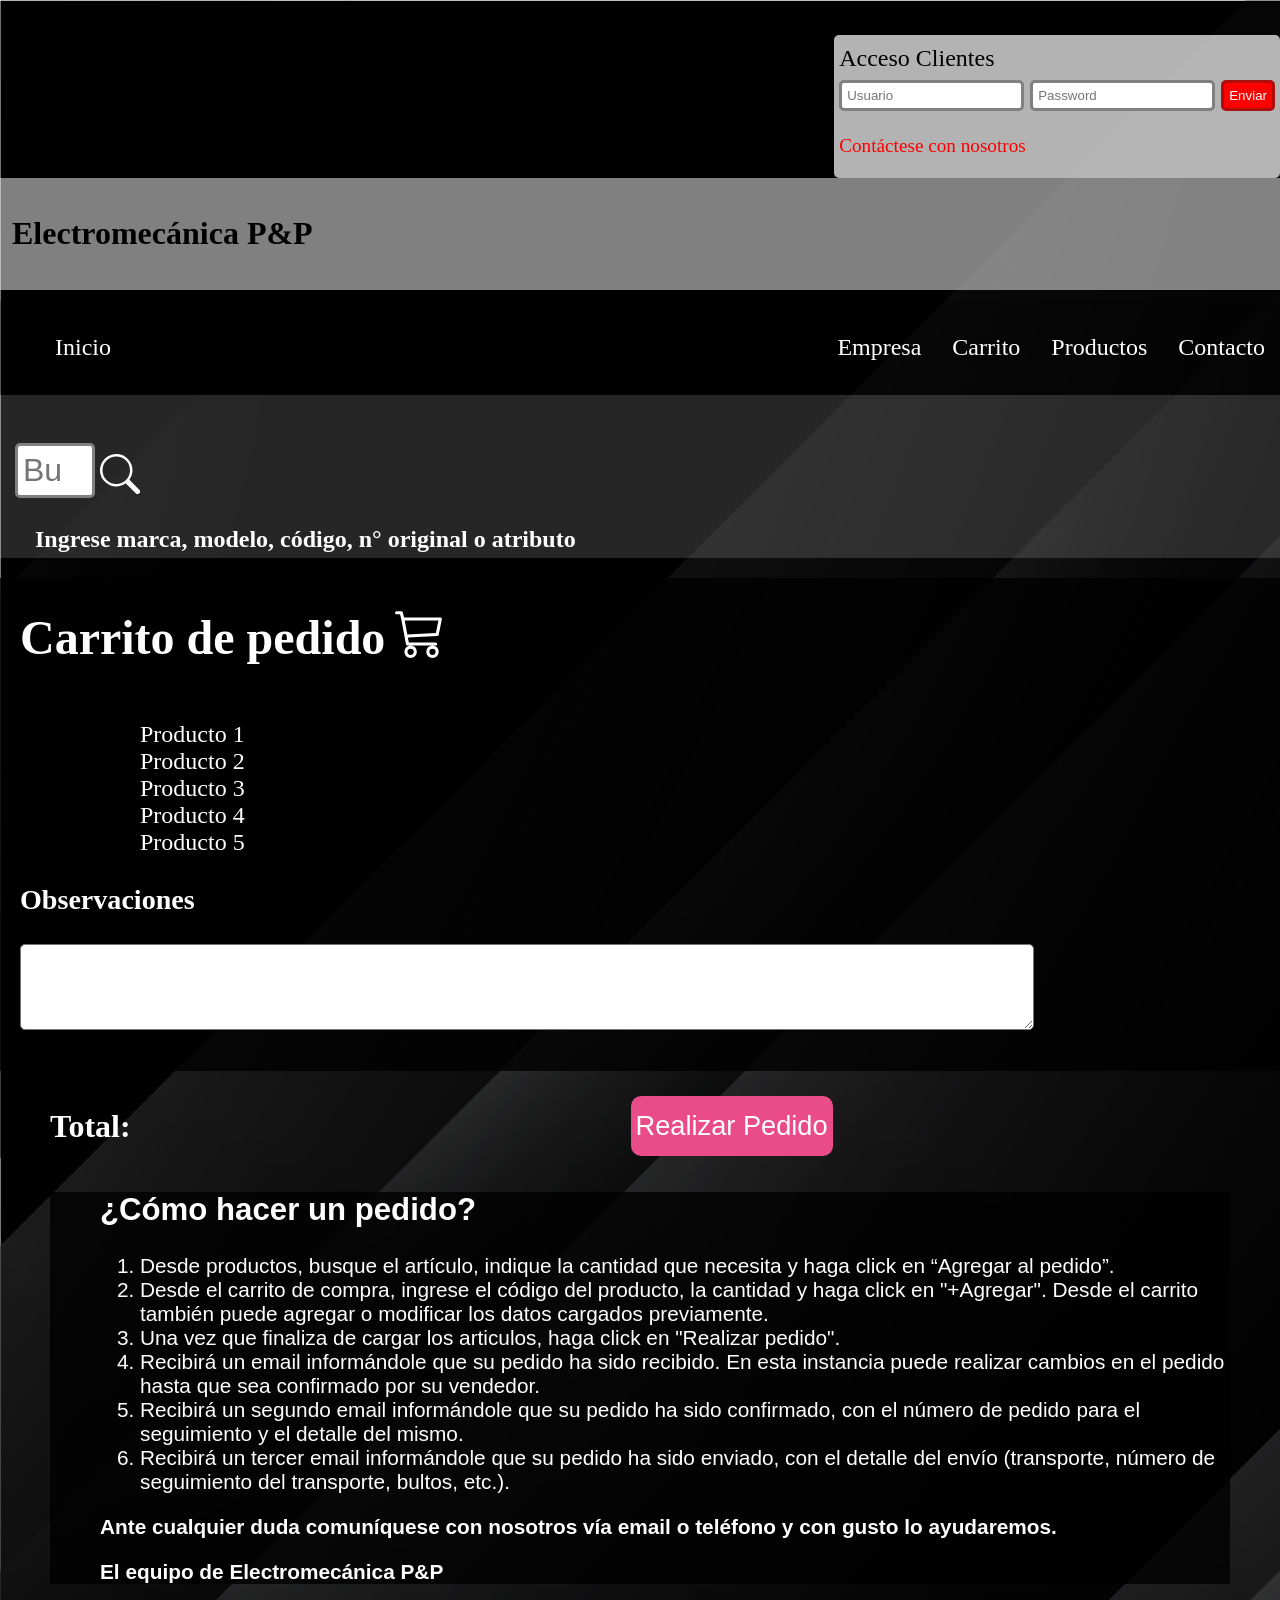
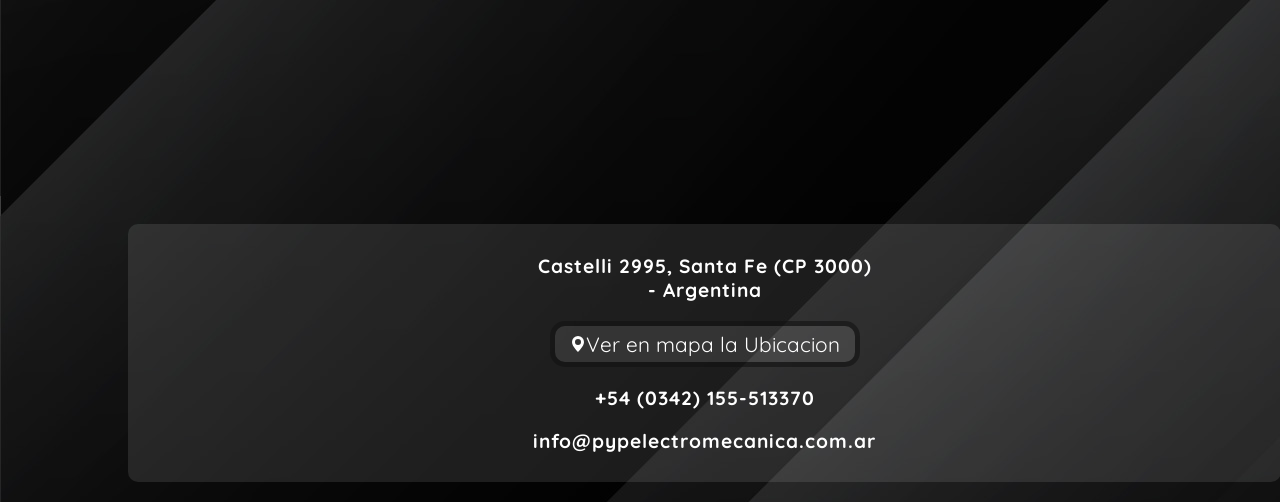
==== page/carrito.html @ 9dcc3b64 "Se realizo responsive la página Contacto" ====
<!DOCTYPE html>
<html lang="en">
<head>
    <meta charset="UTF-8">
    <meta name="viewport" content="width=device-width, initial-scale=1.0">
    <link rel="stylesheet" href="../estilos/estilo.css">
    <link rel="stylesheet" href="../estilos/estiloCarrito.css">
    <title>Carrito</title>
    <link rel="icon" href="../multimedia/pyp.png" type="img">
</head>
<body>
    <header>
        <div class="contenedor">
            <div class="acceso">
                <span>Acceso Clientes</span>
                <div class="input">
                    <input class="user" type="text" placeholder="Usuario">
                    <input class="pass" type="password" placeholder="Password">
                    <button class="enviar">Enviar</button>
                </div>
                <a href=""><span class="contactar">Contáctese con nosotros</span></a>
            </div>
        </div>
    </header>
    <main>
        <div class="compania">
            <h1>Electromecánica P&P</h1>
        </div>
        <div class="navegacion">
            <div class="inicio">
                <ul>
                    <li>
                        <a href="../index.html">Inicio</a> 
                    </li>
                </ul>
            </div>
            <div class="enlaces">
                <ul>
                    <li><a href="../page/empresa.html">Empresa</a></li>
                    <li><a href="../page/carrito.html">Carrito</a></li>
                    <li><a href="../page/producto.html">Productos</a></li>
                    <li><a href="../page/contacto.html">Contacto</a></li>
                </ul>
            </div>
        </div>
        <div class="busqueda">
            <input class="busquedaProducto" type="search" placeholder="Buscar">
                <a href="">
                    <svg xmlns="http://www.w3.org/2000/svg" width="16" height="16" fill="currentColor" class="bi bi-search" viewBox="0 0 16 16">
                        <path d="M11.742 10.344a6.5 6.5 0 1 0-1.397 1.398h-.001q.044.06.098.115l3.85 3.85a1 1 0 0 0 1.415-1.414l-3.85-3.85a1 1 0 0 0-.115-.1zM12 6.5a5.5 5.5 0 1 1-11 0 5.5 5.5 0 0 1 11 0"/>
                      </svg>
                </a>
            <p>Ingrese marca, modelo, código, n° original o atributo</p>
        </div>
        <div class="pedido">
            <div class="carrito">
                <h1>Carrito de pedido</h1>
                <svg xmlns="http://www.w3.org/2000/svg" width="16" height="16" fill="currentColor" class="bi bi-cart3" viewBox="0 0 16 16">
                    <path d="M0 1.5A.5.5 0 0 1 .5 1H2a.5.5 0 0 1 .485.379L2.89 3H14.5a.5.5 0 0 1 .49.598l-1 5a.5.5 0 0 1-.465.401l-9.397.472L4.415 11H13a.5.5 0 0 1 0 1H4a.5.5 0 0 1-.491-.408L2.01 3.607 1.61 2H.5a.5.5 0 0 1-.5-.5M3.102 4l.84 4.479 9.144-.459L13.89 4H3.102zM5 12a2 2 0 1 0 0 4 2 2 0 0 0 0-4m7 0a2 2 0 1 0 0 4 2 2 0 0 0 0-4m-7 1a1 1 0 1 1 0 2 1 1 0 0 1 0-2m7 0a1 1 0 1 1 0 2 1 1 0 0 1 0-2"/>
                </svg>
            </div>
            <form class="formularioDeProductos">
                <div class="listaDeProductos">
                    <ol>
                        <li>Producto 1</li>
                        <li>Producto 2</li>
                        <li>Producto 3</li>
                        <li>Producto 4</li>
                        <li>Producto 5</li>
                    </ol>    
                </div>
            </form>
            <div class="observaciones">
                <form>
                    <h3>Observaciones</h3>
                    <textarea></textarea>
                </form>
            </div>
        </div>
        <div class="total">
            <div class="montoTotal">
                <h1>Total: </h1>
                <span></span>
            </div>
            <button><a href="">Realizar Pedido</a></button>
        </div>
        <div class="indicacionesPedido">
            <h2>¿Cómo hacer un pedido?</h2>
            <ol>
                <li>Desde productos, busque el artículo, indique la cantidad que necesita y haga click en “Agregar al pedido”.</li>
                <li>Desde el carrito de compra, ingrese el código del producto, la cantidad y haga click en "+Agregar". Desde el carrito también puede agregar o modificar los datos cargados previamente.</li>
                <li>Una vez que finaliza de cargar los articulos, haga click en "Realizar pedido".</li>
                <li>Recibirá un email informándole que su pedido ha sido recibido. En esta instancia puede realizar cambios en el pedido hasta que sea confirmado por su vendedor.</li>
                <li>Recibirá un segundo email informándole que su pedido ha sido confirmado, con el número de pedido para el seguimiento y el detalle del mismo.</li>
                <li>Recibirá un tercer email informándole que su pedido ha sido enviado, con el detalle del envío (transporte, número de seguimiento del transporte, bultos, etc.).</li>
            </ol>
            <p><strong>Ante cualquier duda comuníquese con nosotros vía email o teléfono y con gusto lo ayudaremos.</strong></p>
            <p><strong>El equipo de Electromecánica P&P</strong></p>
        </div>
    </main>
    <footer>
        <div class="contactarse">
            <div class="contactoSinRedes">
                <p>Castelli 2995, Santa Fe (CP 3000) - Argentina</p>
                <button class="ubicacion">
                    <a href="https://www.google.com/maps/place//@-31.5991731,-60.6865821,15z?entry=ttu" target="black">
                        <svg xmlns="http://www.w3.org/2000/svg" width="16" height="16" fill="currentColor" class="bi bi-geo-alt-fill" viewBox="0 0 16 16">
                        <path d="M8 16s6-5.686 6-10A6 6 0 0 0 2 6c0 4.314 6 10 6 10m0-7a3 3 0 1 1 0-6 3 3 0 0 1 0 6"/>
                        </svg>Ver en mapa la Ubicacion</a></button>
                <p>+54 (0342) 155-513370</p>
                <p>info@pypelectromecanica.com.ar</p>
            </div>
        </div>
    </footer>
</body>
</html>
---- estilos/estilo.css ----
@import url("https://fonts.googleapis.com/css2?family=Quicksand:wght@300&display=swap");
body {
  background-image: url(../multimedia/fondo-negro.jpg);
  margin: 0;
  padding: 0;
  display: flex;
  flex-direction: column;
  max-width: 100%;
  max-height: 100%;
}

footer {
  bottom: 5px;
  justify-content: center;
  padding: 20px 0px;
  margin-top: 200px;
  font-family: "Quicksand", sans-serif;
  font-size: 1.2rem;
  font-weight: 700;
  max-width: 100%;
  margin-left: auto;
  margin-right: auto;
  box-sizing: border-box;
  width: 80%;
  display: flex;
  flex-direction: row;
  justify-content: space-around;
}

a {
  text-decoration: none;
}

.contenedor {
  display: flex;
  justify-content: flex-end;
  margin-top: 35px;
  margin-left: auto;
}

.acceso {
  font-size: 1.5rem;
  margin-left: 50px;
  border-radius: 5px;
  background-color: rgba(255, 255, 255, 0.7);
  padding: 10px 5px 20px 5px;
}

.contactar {
  font-size: 1.2rem;
  color: red;
}
.contactar:hover {
  color: #EA4C89;
}

input {
  border: solid 3px grey;
  border-radius: 5px;
  padding: 5px;
  margin-top: 8px;
  margin-bottom: 20px;
  color: black;
}

.enviar {
  color: white;
  border: solid 3px rgb(173, 14, 14);
  border-radius: 5px;
  background-color: red;
  padding: 5px;
}

.compania {
  background-color: rgba(255, 255, 255, 0.5);
  padding: 16px;
  padding-left: 12px;
}
.compania h1 {
  color: black;
  font-size: 2rem;
}

.navegacion {
  display: flex;
  justify-content: space-between;
  margin-top: 10px;
  font-size: 1.5rem;
  background-color: rgba(0, 0, 0, 0.25);
  padding: 10px 15px;
}

.inicio {
  justify-items: center;
}
.inicio ul li a {
  color: white;
  text-decoration: none;
}
.inicio ul li a:hover {
  transition: 1s;
  border-bottom: 3px solid #EA4C89;
}

.enlaces ul li a {
  color: white;
  margin-left: 25px;
  text-decoration: none;
}
.enlaces ul li a:hover {
  transition: 1s;
  border-bottom: 3px solid #EA4C89;
}

ul li {
  list-style: none;
  display: inline;
}

.contactarse {
  display: flex;
  flex-direction: row;
  justify-content: center;
  text-align: center;
  max-width: auto;
  background-color: rgba(255, 255, 255, 0.1);
  border-radius: 10px;
  padding: 0px 55px;
}

.contactoSinRedes {
  padding: 10px 350px;
  border-radius: 5px;
}
.contactoSinRedes p {
  color: white;
  letter-spacing: 1px;
}
.contactoSinRedes button {
  font-family: "Quicksand", sans-serif;
  font-size: 1.3rem;
  font-weight: 400;
  border-radius: 15px;
  background-color: rgba(255, 255, 255, 0.1);
  border: 5px solid rgba(0, 0, 0, 0.567);
  padding: 5px 15px;
}
.contactoSinRedes button a {
  color: white;
}

.contactoConRedes {
  display: flex;
  flex-direction: column;
  align-items: flex-end;
}
.contactoConRedes svg {
  height: 50px;
  width: 50px;
  color: white;
}
.contactoConRedes a {
  margin-bottom: 50px;
  margin-right: 150px;
}

.redesSociales {
  transform: translateY(50%);
}

.responsive-dropdown {
  display: none;
}

@media only screen and (max-width: 1000px) {
  .contactoSinRedes {
    padding: 0px;
    margin: 0px 10px;
    background-color: transparent;
  }
}
@media (max-width: 380px) {
  .acceso {
    margin: auto;
    justify-items: center;
    background-color: rgba(255, 255, 255, 0.2);
    color: white;
    flex-direction: column;
  }
  .acceso span {
    font-size: 0.8rem;
  }
  .acceso input {
    font-size: 0.8rem;
  }
  .acceso button {
    font-size: 0.8rem;
  }
  .compania {
    background-color: transparent;
    border-bottom: solid 3px #EA4C89;
    border-top: solid 3px #EA4C89;
  }
  .compania h1 {
    color: white;
    text-align: center;
  }
  .responsive-dropdown {
    display: block;
  }
  .navegacion .inicio {
    display: none;
  }
  .navegacion .enlaces select {
    text-align: center;
    width: 150%;
    padding: 8px;
    margin: 10px 70%;
    border: 2px solid #EA4C89;
    border-radius: 5px;
    background-color: #fff;
    color: #333;
    font-size: 1rem;
    font-weight: 600;
  }
  .navegacion .enlaces select:focus {
    background-color: rgba(234, 76, 137, 0.5);
    color: white;
  }
  .navegacion .enlaces ul {
    display: none;
  }
  .contactoConRedes {
    display: none;
  }
  footer {
    font-size: 0.8rem;
    font-weight: 100;
    padding: 0px;
  }
  .contactoSinRedes {
    margin-top: 10px;
  }
  .contactoSinRedes button {
    font-size: 0.8rem;
    align-items: center;
  }
}/*# sourceMappingURL=estilo.css.map */
---- estilos/estiloCarrito.css ----
.busqueda {
  display: flex;
  align-items: center;
  background-color: rgba(255, 255, 255, 0.15);
  padding: 40px 0px;
}
.busqueda input {
  height: 55px;
  width: calc(100% - 1200px);
  margin-left: 15px;
  font-size: 2rem;
}
.busqueda svg {
  background-color: transparent;
  height: 40px;
  width: 40px;
  padding: 5px;
  color: white;
}
.busqueda p {
  position: absolute;
  margin-top: 150px;
  font-size: 1.5rem;
  font-weight: 600;
  margin-left: 35px;
  color: white;
}

.pedido {
  margin-top: 20px;
  background-color: rgba(0, 0, 0, 0.8);
  color: white;
  font-size: 1.5rem;
}
.pedido svg {
  margin-top: 30px;
  margin-left: 10px;
  height: 50px;
  width: 50px;
}

.carrito {
  display: flex;
  margin-left: 20px;
}

.formularioDeProductos .listaDeProductos ol li {
  display: flex;
  margin-left: 100px;
}

.observaciones {
  margin-left: 20px;
}
.observaciones h3 {
  text-align: left;
}

textarea {
  width: 80%;
  height: 5rem;
  margin-bottom: 35px;
  border-radius: 5px;
  font-size: 1.5rem;
  color: black;
}

.total {
  display: flex;
  margin-top: 15px;
}
.total h1 {
  padding-left: 50px;
  color: white;
}
.total button {
  border-radius: 10px;
  margin: 10px;
  font-size: 1.7rem;
  background-color: #EA4C89;
  color: white;
  text-decoration: none;
  font-weight: 400;
  border: none;
  border-radius: 10px;
  cursor: pointer;
  margin-left: 500px;
  padding: 5px;
}
.total button a {
  color: white;
}
.total button:hover {
  opacity: 0.6;
}

.indicacionesPedido {
  margin: 20px 50px;
  padding-left: 50px;
  background-color: rgba(0, 0, 0, 0.8);
  color: white;
  font-size: 1.3rem;
  font-family: "Oswald", sans-serif;
}

.productos ul li {
  display: flex;
  color: white;
  font-size: 2rem;
}

.productoBuscado {
  display: flex;
  color: white;
  padding-left: 15px;
}

#filtrar {
  font-size: 2rem;
  margin-top: 10px;
  border-style: none;
  margin-left: 25px;
}

#subir {
  background-color: white;
  font-size: 1.5rem;
  max-width: 10%;
  position: relative;
  bottom: 0px;
  right: -1800px;
  border-radius: 10px;
  border: 5px solid rgb(50, 50, 148);
  background-color: rgb(69, 69, 134);
}
#subir a {
  color: white;
  font-weight: 500;
}

@media (max-width: 380px) {
  .carrito h1 {
    font-size: 0.8rem;
  }
  .carrito svg {
    font-size: 0.8rem;
  }
  p {
    font-size: 0.8rem;
  }
  .indicacionesPedido {
    font-size: 0.8rem;
    text-align: justify;
    margin: 5px;
    padding: 5px;
  }
  .total {
    font-size: 1rem;
  }
  .total h1 {
    padding-left: 15px;
    font-size: 1.5rem;
  }
  .total button {
    font-size: 0.8rem;
    padding: 0px 15px;
    margin-left: 140px;
  }
}/*# sourceMappingURL=estiloCarrito.css.map */
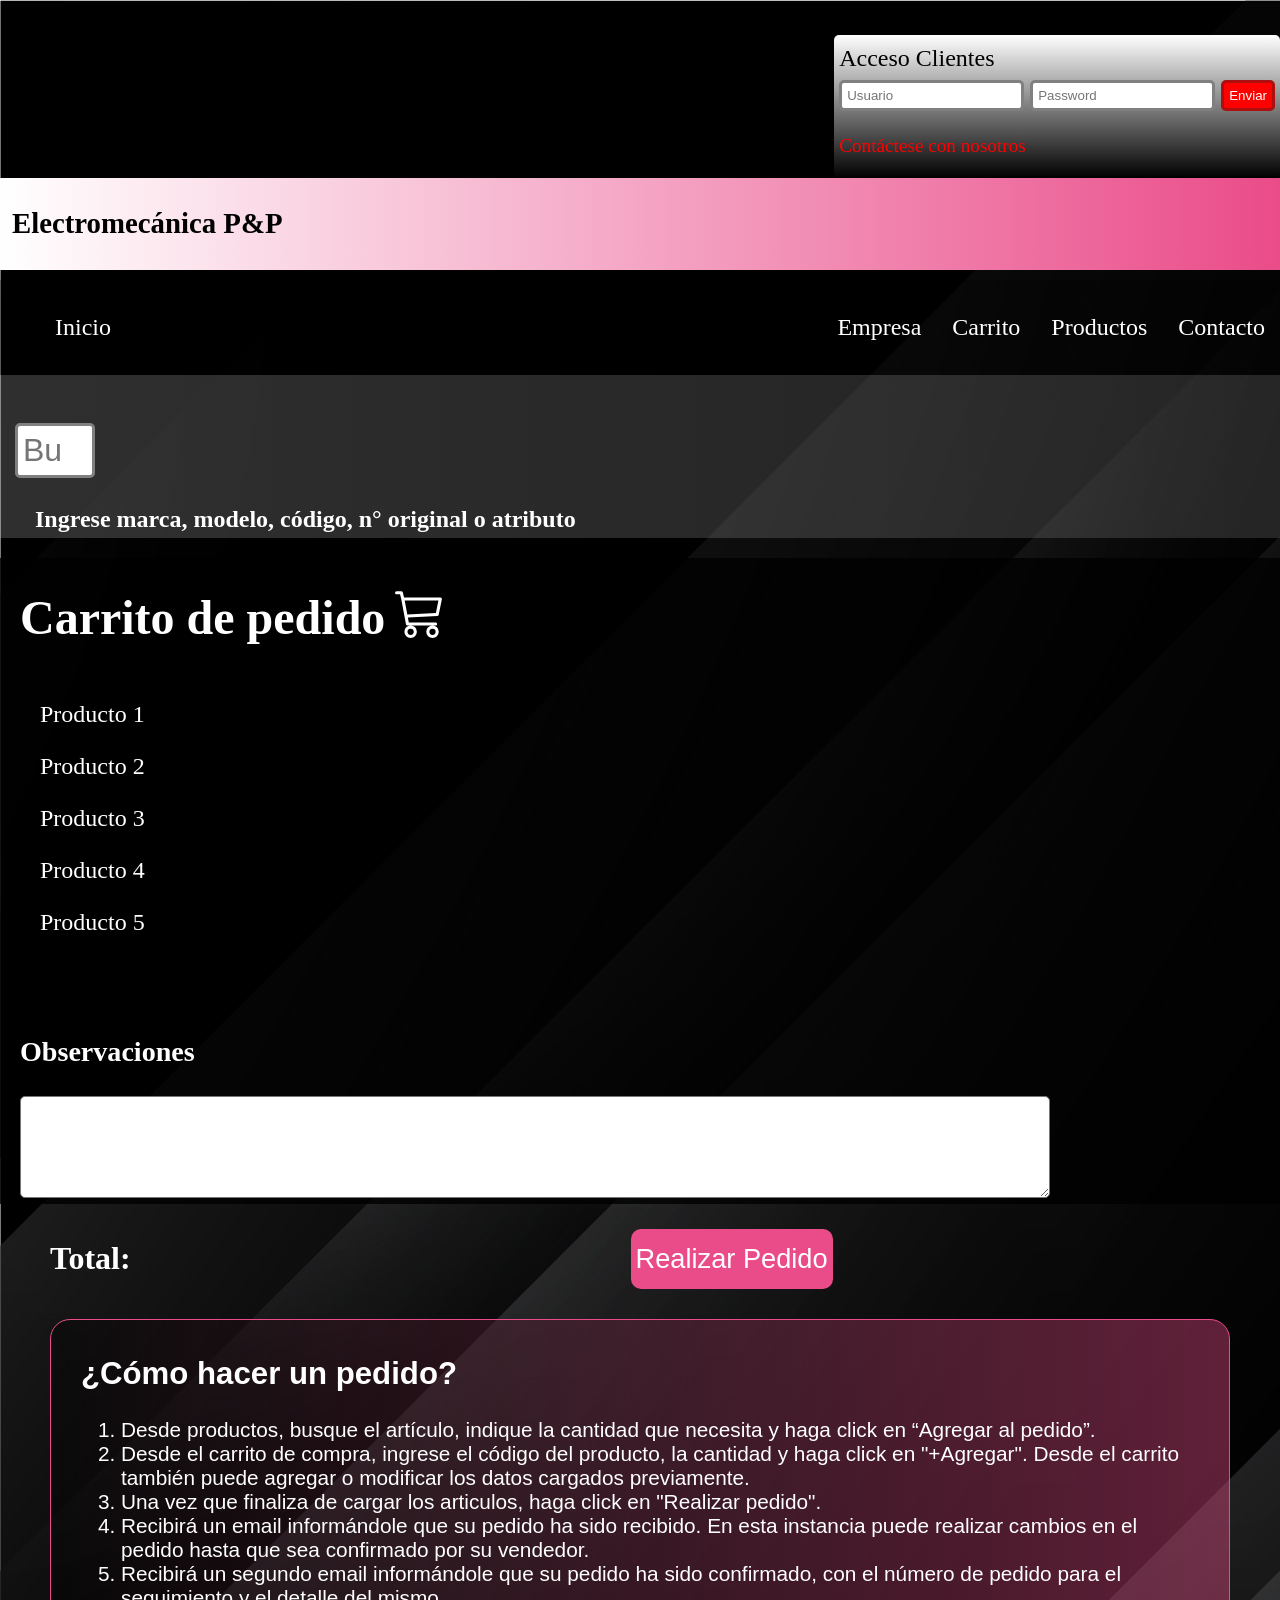
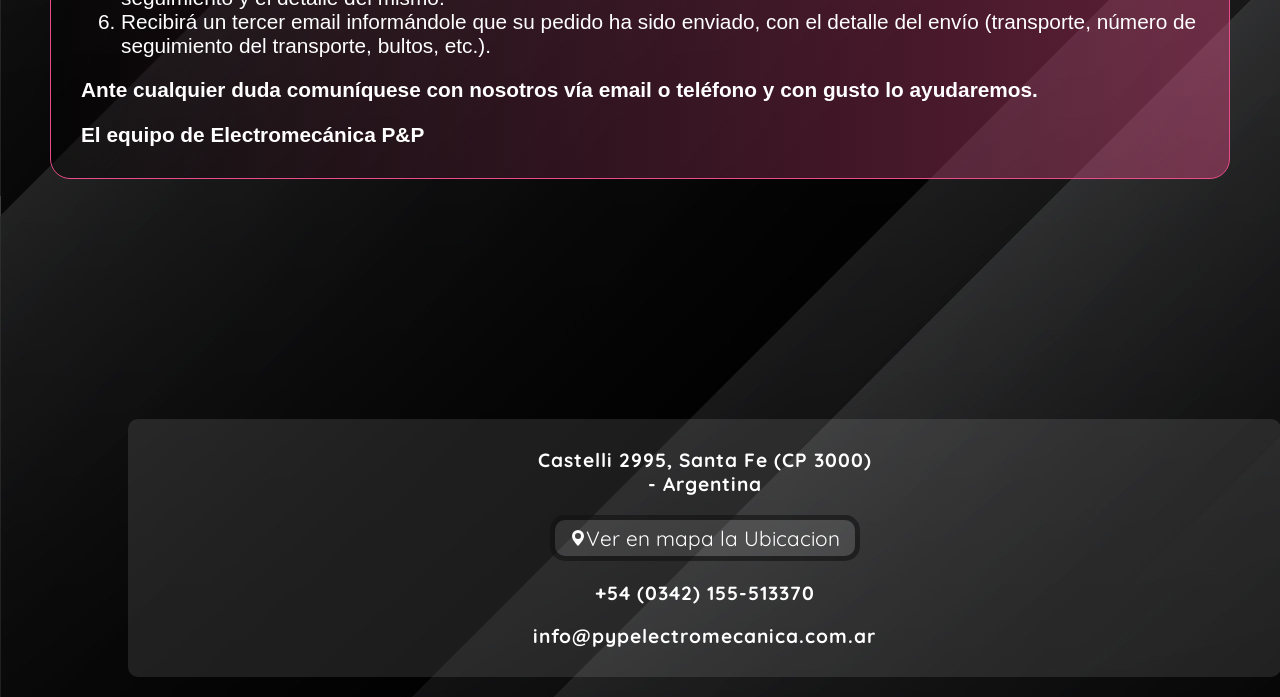
==== commit d7ac6d6a: "Puesta a punto de todas las paginas web, agregados de imagenes, animaciones, tecnicas de SEO (meta t" ====
--- a/page/carrito.html
+++ b/page/carrito.html
@@ -3,10 +3,13 @@
 <head>
     <meta charset="UTF-8">
     <meta name="viewport" content="width=device-width, initial-scale=1.0">
+    <meta name="description" content="Es sencillo, práctico y actualizado. Buscas tu producto, lo cargar en el carrtio, realizas el pedido y es tuyo en el día">
+    <title>Carrito</title>
+    <link rel="icon" href="../multimedia/pyp.png" type="img">
+    <script src="https://code.jquery.com/jquery-3.6.0.min.js"></script>
+    <link rel="stylesheet" href="https://cdnjs.cloudflare.com/ajax/libs/animate.css/4.1.1/animate.min.css"/>
     <link rel="stylesheet" href="../estilos/estilo.css">
     <link rel="stylesheet" href="../estilos/estiloCarrito.css">
-    <title>Carrito</title>
-    <link rel="icon" href="../multimedia/pyp.png" type="img">
 </head>
 <body>
     <header>
@@ -24,7 +27,7 @@
     </header>
     <main>
         <div class="compania">
-            <h1>Electromecánica P&P</h1>
+            <h1 class="animate__animated animate__backInDown">Electromecánica P&P</h1>
         </div>
         <div class="navegacion">
             <div class="inicio">
@@ -41,14 +44,22 @@
                     <li><a href="../page/producto.html">Productos</a></li>
                     <li><a href="../page/contacto.html">Contacto</a></li>
                 </ul>
+                <!-- Lista desplegable para pantallas pequeñas -->
+                <select class="responsive-dropdown">
+                    <option value="./index.html">Inicio</option>
+                    <option value="../page/empresa.html">Empresa</option>
+                    <option value="../page/carrito.html">Carrito</option>
+                    <option value="../page/producto.html">Productos</option>
+                    <option value="../page/contacto.html">Contacto</option>
+                </select>
             </div>
         </div>
         <div class="busqueda">
             <input class="busquedaProducto" type="search" placeholder="Buscar">
                 <a href="">
-                    <svg xmlns="http://www.w3.org/2000/svg" width="16" height="16" fill="currentColor" class="bi bi-search" viewBox="0 0 16 16">
+                    <svg class="animate__animated animate__zoomOutUp animate__delay-3s" xmlns="http://www.w3.org/2000/svg" width="16" height="16" fill="currentColor" class="bi bi-search" viewBox="0 0 16 16">
                         <path d="M11.742 10.344a6.5 6.5 0 1 0-1.397 1.398h-.001q.044.06.098.115l3.85 3.85a1 1 0 0 0 1.415-1.414l-3.85-3.85a1 1 0 0 0-.115-.1zM12 6.5a5.5 5.5 0 1 1-11 0 5.5 5.5 0 0 1 11 0"/>
-                      </svg>
+                    </svg>
                 </a>
             <p>Ingrese marca, modelo, código, n° original o atributo</p>
         </div>
@@ -59,17 +70,15 @@
                     <path d="M0 1.5A.5.5 0 0 1 .5 1H2a.5.5 0 0 1 .485.379L2.89 3H14.5a.5.5 0 0 1 .49.598l-1 5a.5.5 0 0 1-.465.401l-9.397.472L4.415 11H13a.5.5 0 0 1 0 1H4a.5.5 0 0 1-.491-.408L2.01 3.607 1.61 2H.5a.5.5 0 0 1-.5-.5M3.102 4l.84 4.479 9.144-.459L13.89 4H3.102zM5 12a2 2 0 1 0 0 4 2 2 0 0 0 0-4m7 0a2 2 0 1 0 0 4 2 2 0 0 0 0-4m-7 1a1 1 0 1 1 0 2 1 1 0 0 1 0-2m7 0a1 1 0 1 1 0 2 1 1 0 0 1 0-2"/>
                 </svg>
             </div>
-            <form class="formularioDeProductos">
-                <div class="listaDeProductos">
-                    <ol>
-                        <li>Producto 1</li>
-                        <li>Producto 2</li>
-                        <li>Producto 3</li>
-                        <li>Producto 4</li>
-                        <li>Producto 5</li>
-                    </ol>    
-                </div>
-            </form>
+            <div class="listaDeProductos">
+                <ol>
+                    <li>Producto 1</li>
+                    <li>Producto 2</li>
+                    <li>Producto 3</li>
+                    <li>Producto 4</li>
+                    <li>Producto 5</li>
+                </ol>    
+            </div>
             <div class="observaciones">
                 <form>
                     <h3>Observaciones</h3>
@@ -112,5 +121,12 @@
             </div>
         </div>
     </footer>
+    <script>
+        $(document).ready(function(){
+            $('.responsive-dropdown').change(function(){
+                window.location.href = $(this).val();
+            });
+        });
+    </script>
 </body>
 </html>
--- a/estilos/estilo.css
+++ b/estilos/estilo.css
@@ -42,7 +42,7 @@
   font-size: 1.5rem;
   margin-left: 50px;
   border-radius: 5px;
-  background-color: rgba(255, 255, 255, 0.7);
+  background-image: linear-gradient(to bottom, white, black);
   padding: 10px 5px 20px 5px;
 }
 
@@ -72,13 +72,13 @@
 }
 
 .compania {
-  background-color: rgba(255, 255, 255, 0.5);
-  padding: 16px;
+  background-image: linear-gradient(to left, #EA4C89, white);
+  padding: 10px;
   padding-left: 12px;
 }
 .compania h1 {
   color: black;
-  font-size: 2rem;
+  font-size: 1.8rem;
 }
 
 .navegacion {
@@ -117,12 +117,45 @@
   display: inline;
 }
 
+.carousel-item-background {
+  background-size: cover;
+  background-position: center;
+  height: 650px;
+  width: 100%;
+  margin-top: 30px;
+}
+
+.reacondicionados {
+  background-image: url("../multimedia/Solenoides.jpg");
+}
+
+.reguladores {
+  background-image: url("../multimedia/Reguladores.jpg");
+}
+
+.portadiodos {
+  background-image: url("../multimedia/Rectificadores.jpg");
+}
+
+.carousel-caption {
+  top: 30%;
+  transform: translateY(-50%);
+  max-width: 30%;
+}
+.carousel-caption h2 {
+  font-size: 2.8rem;
+  text-align: justify;
+}
+.carousel-caption p {
+  font-size: 1.8rem;
+  text-align: justify;
+}
+
 .contactarse {
   display: flex;
   flex-direction: row;
   justify-content: center;
   text-align: center;
-  max-width: auto;
   background-color: rgba(255, 255, 255, 0.1);
   border-radius: 10px;
   padding: 0px 55px;
@@ -149,23 +182,33 @@
   color: white;
 }
 
+#verde {
+  color: #00E676;
+}
+
+#lila {
+  color: #FE0AC8;
+}
+
+#azul {
+  color: #17AEFE;
+}
+
 .contactoConRedes {
   display: flex;
   flex-direction: column;
-  align-items: flex-end;
+  justify-content: center;
 }
 .contactoConRedes svg {
-  height: 50px;
-  width: 50px;
-  color: white;
+  height: 30px;
+  width: 30px;
+  transition: transform 0.3s, translateY 0.3s;
+}
+.contactoConRedes svg:hover {
+  transform: scale(1.5) translateY(-15px);
 }
 .contactoConRedes a {
-  margin-bottom: 50px;
-  margin-right: 150px;
-}
-
-.redesSociales {
-  transform: translateY(50%);
+  margin: 20px;
 }
 
 .responsive-dropdown {
@@ -179,16 +222,15 @@
     background-color: transparent;
   }
 }
-@media (max-width: 380px) {
+@media (max-width: 480px) {
   .acceso {
     margin: auto;
     justify-items: center;
-    background-color: rgba(255, 255, 255, 0.2);
-    color: white;
     flex-direction: column;
   }
   .acceso span {
-    font-size: 0.8rem;
+    font-size: 1rem;
+    font-weight: 600;
   }
   .acceso input {
     font-size: 0.8rem;
@@ -202,11 +244,30 @@
     border-top: solid 3px #EA4C89;
   }
   .compania h1 {
-    color: white;
     text-align: center;
+    margin-top: 5px;
+    margin-bottom: 5px;
   }
   .responsive-dropdown {
-    display: block;
+    display: flex;
+    justify-content: center;
+    width: 100%;
+    margin: 0 auto;
+  }
+  .carousel-item-background {
+    width: 100%;
+    height: 150px;
+  }
+  .carousel-caption {
+    max-width: 40%;
+  }
+  .text h2 {
+    font-size: 1.2rem;
+  }
+  .text p {
+    text-align: left;
+    font-size: 0.7rem;
+    font-weight: 700;
   }
   .navegacion .inicio {
     display: none;
@@ -233,8 +294,14 @@
   .contactoConRedes {
     display: none;
   }
+  .contactarse {
+    padding: 0px;
+  }
+  .contactoSinRedes {
+    font-size: 0.6rem;
+  }
   footer {
-    font-size: 0.8rem;
+    font-size: 0.6rem;
     font-weight: 100;
     padding: 0px;
   }
@@ -242,7 +309,7 @@
     margin-top: 10px;
   }
   .contactoSinRedes button {
-    font-size: 0.8rem;
+    font-size: 0.6rem;
     align-items: center;
   }
 }/*# sourceMappingURL=estilo.css.map */
--- a/estilos/estiloCarrito.css
+++ b/estilos/estiloCarrito.css
@@ -1,5 +1,6 @@
 .busqueda {
   display: flex;
+  background-image: linear-gradient(to left, rgba(0, 0, 0, 0.1), rgba(128, 128, 128, 0.1));
   align-items: center;
   background-color: rgba(255, 255, 255, 0.15);
   padding: 40px 0px;
@@ -43,10 +44,30 @@
   display: flex;
   margin-left: 20px;
 }
-
-.formularioDeProductos .listaDeProductos ol li {
-  display: flex;
-  margin-left: 100px;
+.carrito svg {
+  animation-name: moverDerecha;
+  animation-duration: 3s;
+  animation-timing-function: linear;
+  animation-iteration-count: infinite;
+}
+
+@keyframes moverDerecha {
+  0% {
+    transform: translateX(0);
+    opacity: 0;
+  }
+  100% {
+    transform: translateX(500px);
+    color: #EA4C89;
+    opacity: 1;
+  }
+}
+.listaDeProductos ol {
+  margin-bottom: 100px;
+}
+.listaDeProductos ol li {
+  display: flex;
+  margin-bottom: 25px;
 }
 
 .observaciones {
@@ -59,7 +80,7 @@
 textarea {
   width: 80%;
   height: 5rem;
-  margin-bottom: 35px;
+  padding: 10px;
   border-radius: 5px;
   font-size: 1.5rem;
   color: black;
@@ -96,11 +117,13 @@
 
 .indicacionesPedido {
   margin: 20px 50px;
-  padding-left: 50px;
-  background-color: rgba(0, 0, 0, 0.8);
+  padding: 10px 30px;
   color: white;
   font-size: 1.3rem;
   font-family: "Oswald", sans-serif;
+  border-radius: 20px;
+  border: solid 1px #EA4C89;
+  background-image: linear-gradient(to left, rgba(234, 76, 137, 0.4), rgba(0, 0, 0, 0.4));
 }
 
 .productos ul li {
@@ -138,15 +161,57 @@
   font-weight: 500;
 }
 
-@media (max-width: 380px) {
+@media (max-width: 480px) {
+  * {
+    font-size: 0.8rem;
+  }
+  .busqueda {
+    padding: 0px;
+  }
+  .busqueda input {
+    width: 50%;
+    height: 10%;
+    font-size: 0.8rem;
+  }
+  .busqueda svg {
+    width: 50%;
+    padding-top: 0px;
+  }
+  .busqueda p {
+    font-size: 0.6rem;
+    margin-top: 45px;
+    margin-left: 25px;
+  }
+  @keyframes moverDerecha {
+    0% {
+      transform: translateX(0);
+    }
+    100% {
+      transform: translateX(230px);
+    }
+  }
   .carrito h1 {
-    font-size: 0.8rem;
+    font-size: 1.5rem;
   }
   .carrito svg {
-    font-size: 0.8rem;
-  }
-  p {
-    font-size: 0.8rem;
+    margin-top: 0px;
+    font-size: 0.8rem;
+    width: 25px;
+  }
+  textarea {
+    font-size: 1rem;
+  }
+  .total {
+    font-size: 1rem;
+  }
+  .total h1 {
+    padding-left: 15px;
+    font-size: 1.5rem;
+  }
+  .total button {
+    font-size: 0.8rem;
+    padding: 0px 15px;
+    margin-left: 140px;
   }
   .indicacionesPedido {
     font-size: 0.8rem;
@@ -154,16 +219,4 @@
     margin: 5px;
     padding: 5px;
   }
-  .total {
-    font-size: 1rem;
-  }
-  .total h1 {
-    padding-left: 15px;
-    font-size: 1.5rem;
-  }
-  .total button {
-    font-size: 0.8rem;
-    padding: 0px 15px;
-    margin-left: 140px;
-  }
 }/*# sourceMappingURL=estiloCarrito.css.map */
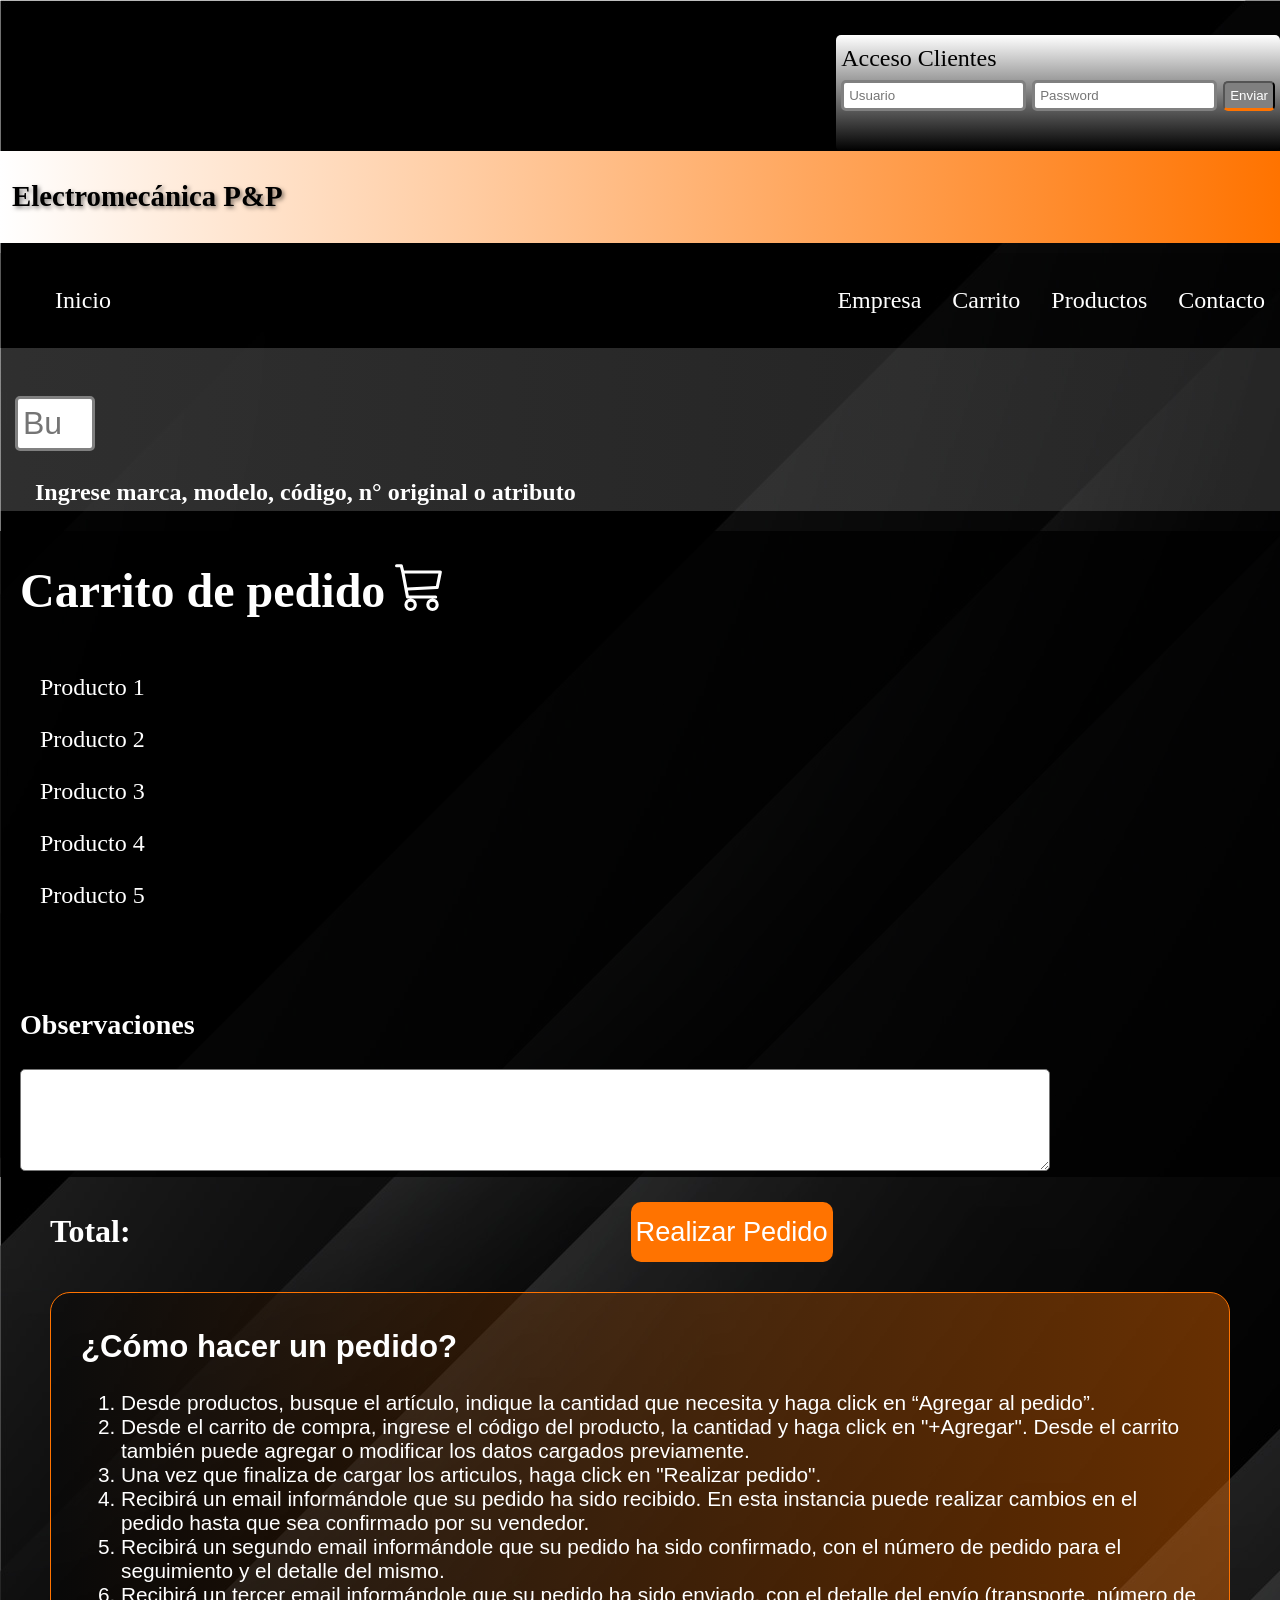
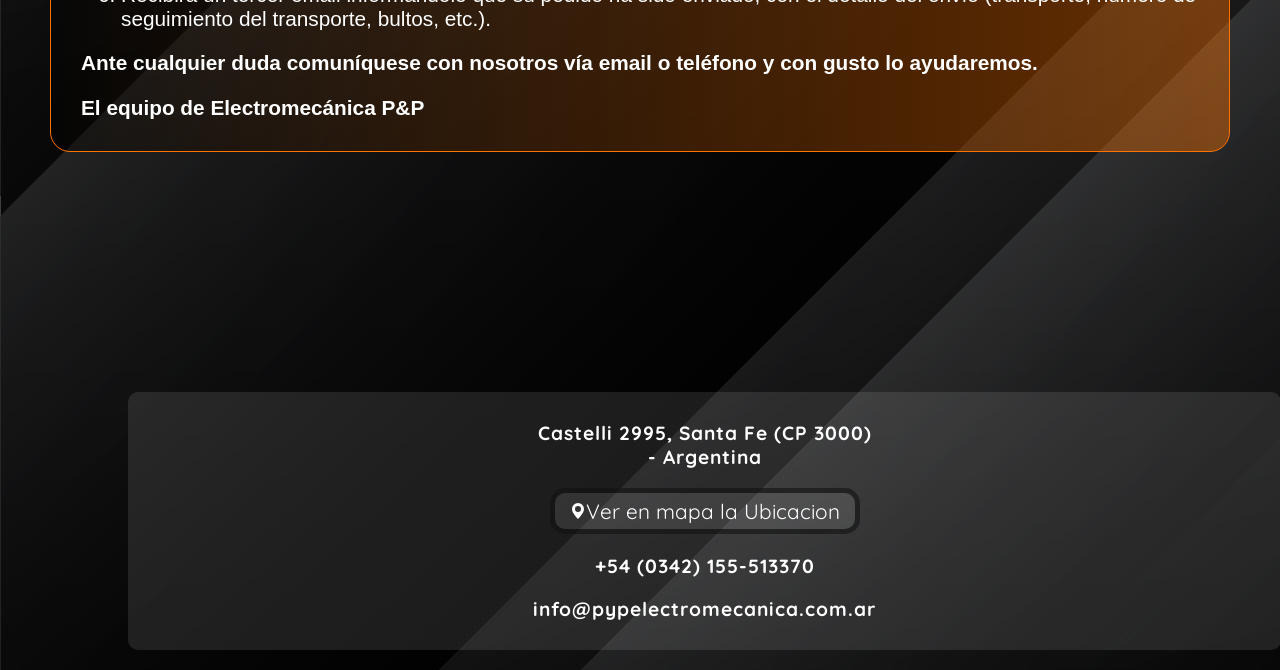
==== commit d270f905: "Se corrige colores y links de la pagina contacto" ====
--- a/page/carrito.html
+++ b/page/carrito.html
@@ -21,7 +21,6 @@
                     <input class="pass" type="password" placeholder="Password">
                     <button class="enviar">Enviar</button>
                 </div>
-                <a href=""><span class="contactar">Contáctese con nosotros</span></a>
             </div>
         </div>
     </header>
@@ -46,7 +45,7 @@
                 </ul>
                 <!-- Lista desplegable para pantallas pequeñas -->
                 <select class="responsive-dropdown">
-                    <option value="./index.html">Inicio</option>
+                    <option value="../index.html">Inicio</option>
                     <option value="../page/empresa.html">Empresa</option>
                     <option value="../page/carrito.html">Carrito</option>
                     <option value="../page/producto.html">Productos</option>
--- a/estilos/estilo.css
+++ b/estilos/estilo.css
@@ -46,14 +46,6 @@
   padding: 10px 5px 20px 5px;
 }
 
-.contactar {
-  font-size: 1.2rem;
-  color: red;
-}
-.contactar:hover {
-  color: #EA4C89;
-}
-
 input {
   border: solid 3px grey;
   border-radius: 5px;
@@ -65,19 +57,21 @@
 
 .enviar {
   color: white;
-  border: solid 3px rgb(173, 14, 14);
   border-radius: 5px;
-  background-color: red;
+  border-bottom: 3px solid rgb(255, 115, 0);
+  background-color: grey;
   padding: 5px;
+  cursor: pointer;
 }
 
 .compania {
-  background-image: linear-gradient(to left, #EA4C89, white);
+  background-image: linear-gradient(to left, rgb(255, 115, 0), white);
   padding: 10px;
   padding-left: 12px;
 }
 .compania h1 {
   color: black;
+  text-shadow: 2px 2px 4px rgba(0, 0, 0, 0.5);
   font-size: 1.8rem;
 }
 
@@ -99,7 +93,7 @@
 }
 .inicio ul li a:hover {
   transition: 1s;
-  border-bottom: 3px solid #EA4C89;
+  border-bottom: 3px solid rgb(255, 115, 0);
 }
 
 .enlaces ul li a {
@@ -109,7 +103,7 @@
 }
 .enlaces ul li a:hover {
   transition: 1s;
-  border-bottom: 3px solid #EA4C89;
+  border-bottom: 3px solid rgb(255, 115, 0);
 }
 
 ul li {
@@ -240,8 +234,8 @@
   }
   .compania {
     background-color: transparent;
-    border-bottom: solid 3px #EA4C89;
-    border-top: solid 3px #EA4C89;
+    border-bottom: solid 3px rgb(255, 115, 0);
+    border-top: solid 3px rgb(255, 115, 0);
   }
   .compania h1 {
     text-align: center;
@@ -277,7 +271,7 @@
     width: 150%;
     padding: 8px;
     margin: 10px 70%;
-    border: 2px solid #EA4C89;
+    border: 2px solid rgb(255, 115, 0);
     border-radius: 5px;
     background-color: #fff;
     color: #333;
--- a/estilos/estiloCarrito.css
+++ b/estilos/estiloCarrito.css
@@ -58,7 +58,7 @@
   }
   100% {
     transform: translateX(500px);
-    color: #EA4C89;
+    color: rgb(255, 115, 0);
     opacity: 1;
   }
 }
@@ -98,7 +98,7 @@
   border-radius: 10px;
   margin: 10px;
   font-size: 1.7rem;
-  background-color: #EA4C89;
+  background-color: rgb(255, 115, 0);
   color: white;
   text-decoration: none;
   font-weight: 400;
@@ -122,8 +122,8 @@
   font-size: 1.3rem;
   font-family: "Oswald", sans-serif;
   border-radius: 20px;
-  border: solid 1px #EA4C89;
-  background-image: linear-gradient(to left, rgba(234, 76, 137, 0.4), rgba(0, 0, 0, 0.4));
+  border: solid 1px rgb(255, 115, 0);
+  background-image: linear-gradient(to left, rgba(255, 115, 0, 0.4), rgba(0, 0, 0, 0.4));
 }
 
 .productos ul li {
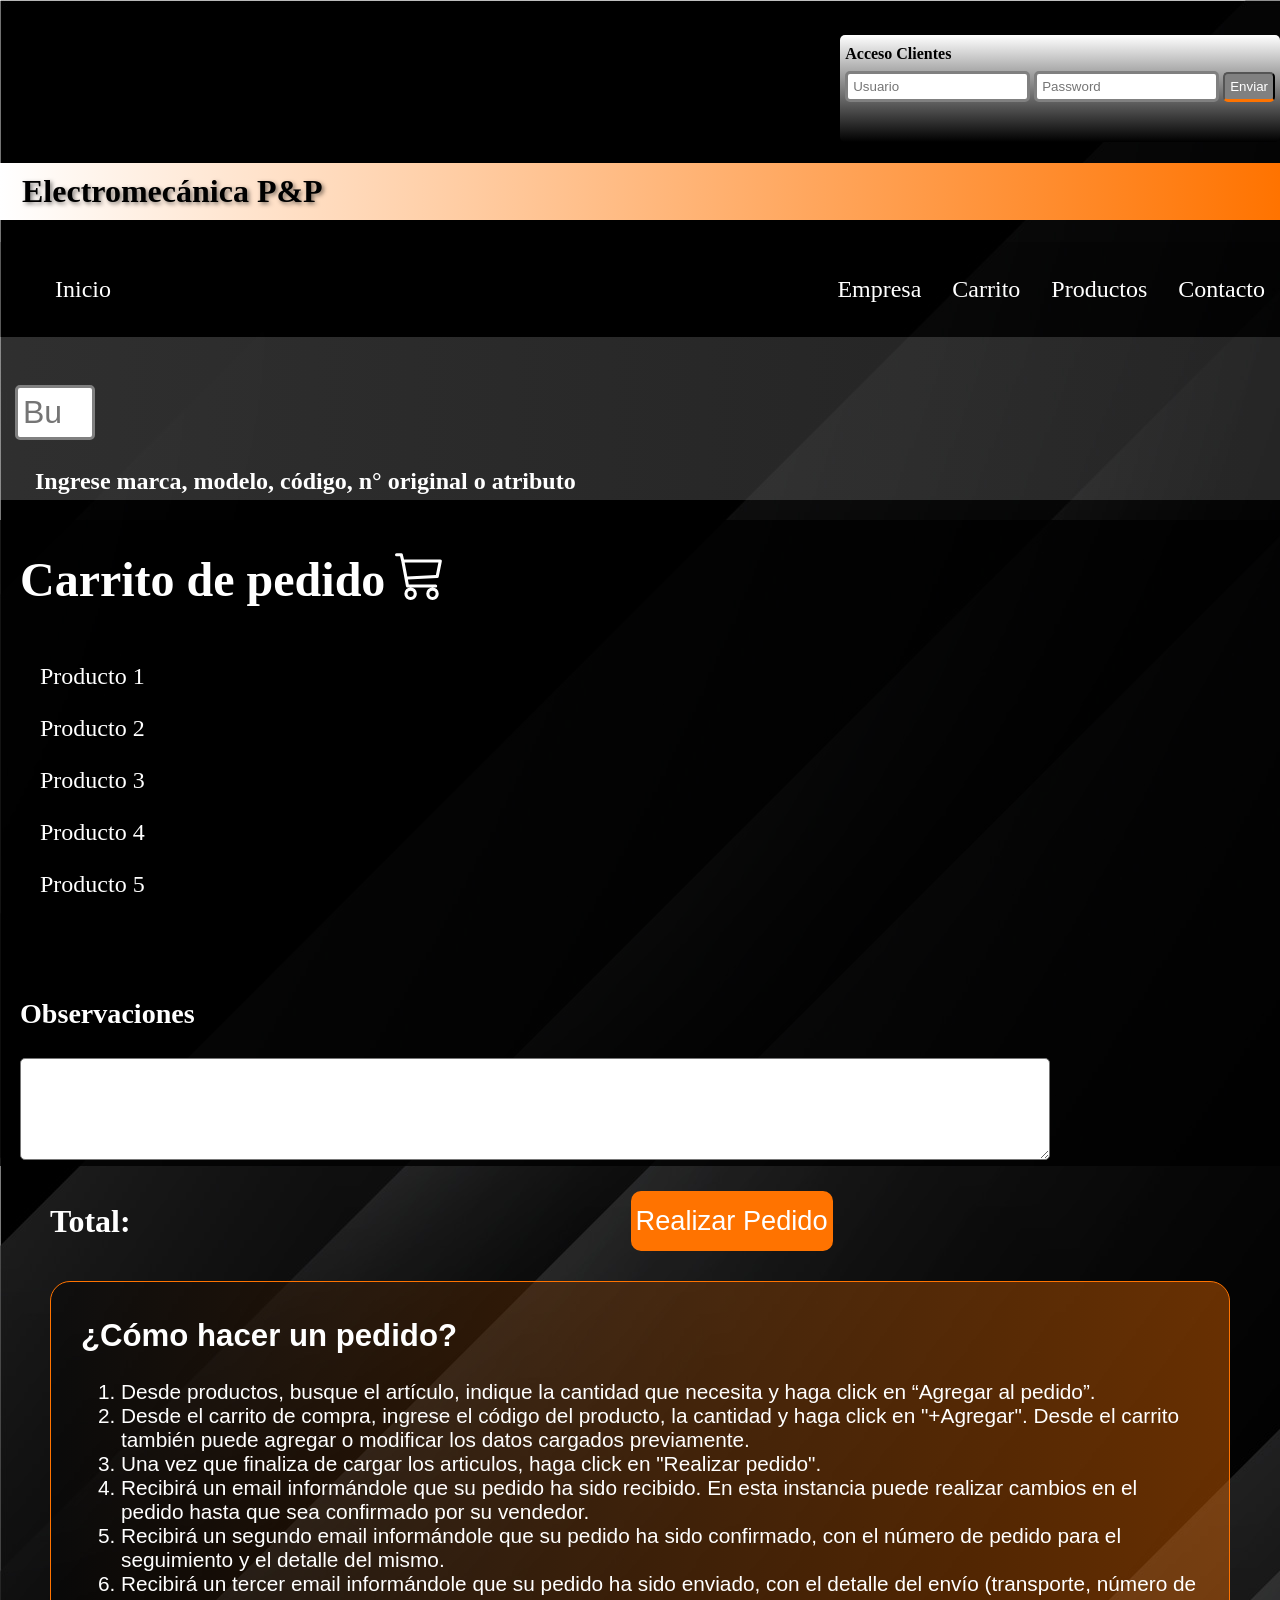
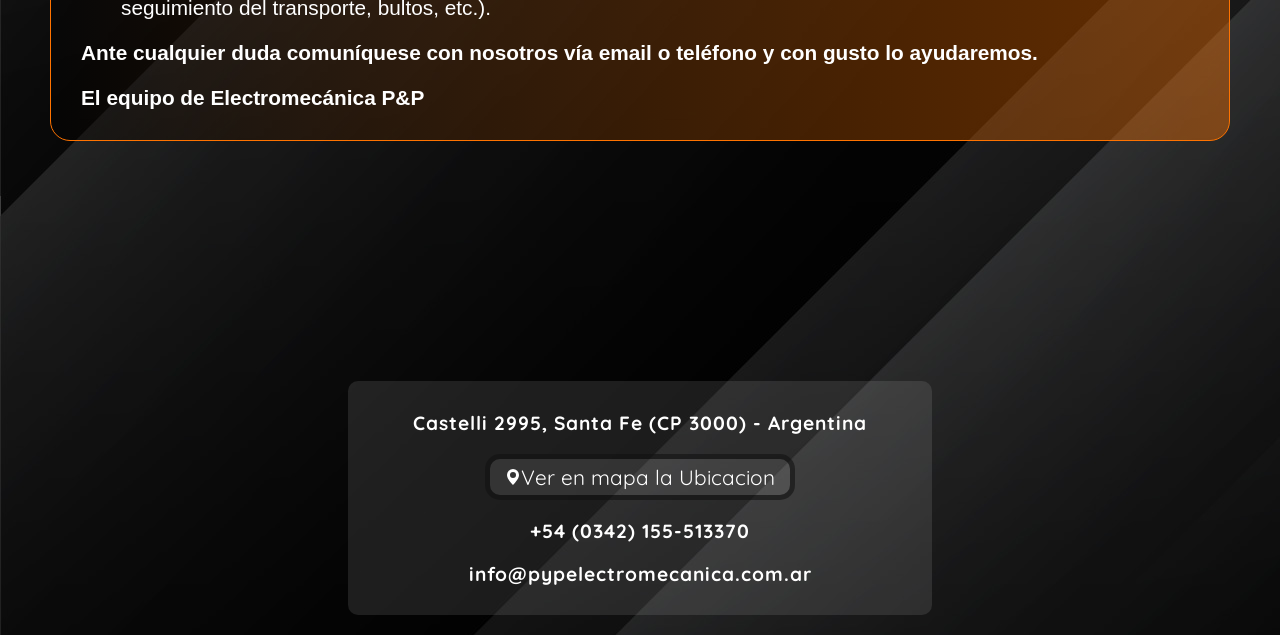
==== commit cd9b27df: "Adaptación de proyecto a tablet" ====
--- a/page/carrito.html
+++ b/page/carrito.html
@@ -9,7 +9,7 @@
     <script src="https://code.jquery.com/jquery-3.6.0.min.js"></script>
     <link rel="stylesheet" href="https://cdnjs.cloudflare.com/ajax/libs/animate.css/4.1.1/animate.min.css"/>
     <link rel="stylesheet" href="../estilos/estilo.css">
-    <link rel="stylesheet" href="../estilos/estiloCarrito.css">
+    <link rel="stylesheet" href="../estilos/_estiloCarrito.css">
 </head>
 <body>
     <header>
@@ -28,7 +28,7 @@
         <div class="compania">
             <h1 class="animate__animated animate__backInDown">Electromecánica P&P</h1>
         </div>
-        <div class="navegacion">
+        <nav class="navegacion">
             <div class="inicio">
                 <ul>
                     <li>
@@ -52,7 +52,7 @@
                     <option value="../page/contacto.html">Contacto</option>
                 </select>
             </div>
-        </div>
+        </nav>
         <div class="busqueda">
             <input class="busquedaProducto" type="search" placeholder="Buscar">
                 <a href="">
--- a/estilos/estilo.css
+++ b/estilos/estilo.css
@@ -39,11 +39,12 @@
 }
 
 .acceso {
-  font-size: 1.5rem;
-  margin-left: 50px;
   border-radius: 5px;
   background-image: linear-gradient(to bottom, white, black);
   padding: 10px 5px 20px 5px;
+}
+.acceso span {
+  font-weight: 600;
 }
 
 input {
@@ -65,20 +66,19 @@
 }
 
 .compania {
+  padding-left: 12px;
   background-image: linear-gradient(to left, rgb(255, 115, 0), white);
+}
+.compania h1 {
   padding: 10px;
-  padding-left: 12px;
-}
-.compania h1 {
   color: black;
   text-shadow: 2px 2px 4px rgba(0, 0, 0, 0.5);
-  font-size: 1.8rem;
+  font-size: 2rem;
 }
 
 .navegacion {
   display: flex;
   justify-content: space-between;
-  margin-top: 10px;
   font-size: 1.5rem;
   background-color: rgba(0, 0, 0, 0.25);
   padding: 10px 15px;
@@ -120,15 +120,15 @@
 }
 
 .reacondicionados {
-  background-image: url("../multimedia/Solenoides.jpg");
+  background-image: url("../multimedia/solenoides.jpg");
 }
 
 .reguladores {
-  background-image: url("../multimedia/Reguladores.jpg");
+  background-image: url("../multimedia/reguladores.jpg");
 }
 
 .portadiodos {
-  background-image: url("../multimedia/Rectificadores.jpg");
+  background-image: url("../multimedia/rectificadores.jpg");
 }
 
 .carousel-caption {
@@ -156,7 +156,7 @@
 }
 
 .contactoSinRedes {
-  padding: 10px 350px;
+  padding: 10px;
   border-radius: 5px;
 }
 .contactoSinRedes p {
@@ -209,28 +209,78 @@
   display: none;
 }
 
-@media only screen and (max-width: 1000px) {
+@media only screen and (min-width: 880px) and (max-width: 1023px) {
+  .acceso input {
+    font-size: 0.8rem;
+    padding: 2px;
+  }
+  .acceso button {
+    padding: 1px;
+    font-size: 0.7rem;
+  }
+  .navegacion {
+    font-size: 1rem;
+  }
+  .compania h1 {
+    font-size: 1.2rem;
+  }
+  .carousel {
+    display: flex;
+    justify-content: center;
+  }
+  .carousel-inner {
+    width: 90%;
+    display: flex;
+    flex-wrap: wrap;
+  }
+  .carousel-item-background {
+    width: 100%;
+    height: 300px;
+  }
+  .carousel-item-background .text h2 {
+    font-size: 1.5rem;
+  }
+  .carousel-item-background .text p {
+    font-size: 1rem;
+  }
+  footer {
+    margin-top: 50px;
+  }
   .contactoSinRedes {
-    padding: 0px;
     margin: 0px 10px;
     background-color: transparent;
-  }
-}
-@media (max-width: 480px) {
+    padding: 10px;
+    font-size: 0.8rem;
+  }
+  .contactoSinRedes button {
+    font-size: 0.8rem;
+  }
+  .contactoConRedes a {
+    margin: 8px;
+  }
+  .contactoConRedes svg {
+    width: 70%;
+  }
+}
+@media only screen and (max-width: 480px) {
+  .contenedor {
+    justify-content: center;
+    margin-top: 10px;
+  }
   .acceso {
-    margin: auto;
+    margin: 8px;
     justify-items: center;
     flex-direction: column;
   }
   .acceso span {
-    font-size: 1rem;
+    font-size: 0.8rem;
     font-weight: 600;
   }
   .acceso input {
-    font-size: 0.8rem;
+    font-size: 0.6rem;
   }
   .acceso button {
-    font-size: 0.8rem;
+    font-size: 0.6rem;
   }
   .compania {
     background-color: transparent;
@@ -239,8 +289,8 @@
   }
   .compania h1 {
     text-align: center;
-    margin-top: 5px;
-    margin-bottom: 5px;
+    font-size: 1.5rem;
+    margin: 2px 0px;
   }
   .responsive-dropdown {
     display: flex;
@@ -248,45 +298,56 @@
     width: 100%;
     margin: 0 auto;
   }
+  select {
+    font-size: 0.8rem;
+  }
   .carousel-item-background {
     width: 100%;
-    height: 150px;
+    height: 180px;
   }
   .carousel-caption {
     max-width: 40%;
   }
+  .text {
+    max-width: 60%;
+  }
   .text h2 {
     font-size: 1.2rem;
   }
   .text p {
     text-align: left;
-    font-size: 0.7rem;
+    font-size: 0.6rem;
     font-weight: 700;
+  }
+  .navegacion {
+    justify-content: center;
+    font-size: 1rem;
   }
   .navegacion .inicio {
     display: none;
   }
   .navegacion .enlaces select {
     text-align: center;
-    width: 150%;
-    padding: 8px;
-    margin: 10px 70%;
+    padding: 5px;
+    margin-top: 20px;
     border: 2px solid rgb(255, 115, 0);
     border-radius: 5px;
     background-color: #fff;
     color: #333;
-    font-size: 1rem;
-    font-weight: 600;
+    font-weight: 700;
   }
   .navegacion .enlaces select:focus {
-    background-color: rgba(234, 76, 137, 0.5);
+    background-color: rgba(243, 109, 37, 0.819);
     color: white;
   }
   .navegacion .enlaces ul {
     display: none;
   }
-  .contactoConRedes {
-    display: none;
+  .contactoConRedes svg {
+    width: 50%;
+  }
+  .contactoConRedes a {
+    margin: 5px;
   }
   .contactarse {
     padding: 0px;
@@ -297,13 +358,17 @@
   footer {
     font-size: 0.6rem;
     font-weight: 100;
-    padding: 0px;
+    margin-top: 100px;
   }
   .contactoSinRedes {
     margin-top: 10px;
   }
   .contactoSinRedes button {
+    margin-bottom: 10px;
     font-size: 0.6rem;
     align-items: center;
   }
+  .contactoSinRedes p, .contactoSinRedes button {
+    margin-bottom: 5px;
+  }
 }/*# sourceMappingURL=estilo.css.map */
--- a/estilos/_estiloCarrito.css
+++ b/estilos/_estiloCarrito.css
@@ -0,0 +1,275 @@
+.busqueda {
+  display: flex;
+  background-image: linear-gradient(to left, rgba(0, 0, 0, 0.1), rgba(128, 128, 128, 0.1));
+  align-items: center;
+  background-color: rgba(255, 255, 255, 0.15);
+  padding: 40px 0px;
+}
+.busqueda input {
+  height: 55px;
+  width: calc(100% - 1200px);
+  margin-left: 15px;
+  font-size: 2rem;
+}
+.busqueda svg {
+  background-color: transparent;
+  height: 40px;
+  width: 40px;
+  padding: 5px;
+  color: white;
+}
+.busqueda p {
+  position: absolute;
+  margin-top: 150px;
+  font-size: 1.5rem;
+  font-weight: 600;
+  margin-left: 35px;
+  color: white;
+}
+
+.pedido {
+  margin-top: 20px;
+  background-color: rgba(0, 0, 0, 0.8);
+  color: white;
+  font-size: 1.5rem;
+}
+.pedido svg {
+  margin-top: 30px;
+  margin-left: 10px;
+  height: 50px;
+  width: 50px;
+}
+
+.carrito {
+  display: flex;
+  margin-left: 20px;
+}
+.carrito svg {
+  animation-name: moverDerecha;
+  animation-duration: 3s;
+  animation-timing-function: linear;
+  animation-iteration-count: infinite;
+}
+
+@keyframes moverDerecha {
+  0% {
+    transform: translateX(0);
+    opacity: 0;
+  }
+  100% {
+    transform: translateX(500px);
+    color: rgb(255, 115, 0);
+    opacity: 1;
+  }
+}
+.listaDeProductos ol {
+  margin-bottom: 100px;
+}
+.listaDeProductos ol li {
+  display: flex;
+  margin-bottom: 25px;
+}
+
+.observaciones {
+  margin-left: 20px;
+}
+.observaciones h3 {
+  text-align: left;
+}
+
+textarea {
+  width: 80%;
+  height: 5rem;
+  padding: 10px;
+  border-radius: 5px;
+  font-size: 1.5rem;
+  color: black;
+}
+
+.total {
+  display: flex;
+  margin-top: 15px;
+}
+.total h1 {
+  padding-left: 50px;
+  color: white;
+}
+.total button {
+  border-radius: 10px;
+  margin: 10px;
+  font-size: 1.7rem;
+  background-color: rgb(255, 115, 0);
+  color: white;
+  text-decoration: none;
+  font-weight: 400;
+  border: none;
+  border-radius: 10px;
+  cursor: pointer;
+  margin-left: 500px;
+  padding: 5px;
+}
+.total button a {
+  color: white;
+}
+.total button:hover {
+  opacity: 0.6;
+}
+
+.indicacionesPedido {
+  margin: 20px 50px;
+  padding: 10px 30px;
+  color: white;
+  font-size: 1.3rem;
+  font-family: "Oswald", sans-serif;
+  border-radius: 20px;
+  border: solid 1px rgb(255, 115, 0);
+  background-image: linear-gradient(to left, rgba(255, 115, 0, 0.4), rgba(0, 0, 0, 0.4));
+}
+
+.productos ul li {
+  display: flex;
+  color: white;
+  font-size: 2rem;
+}
+
+.productoBuscado {
+  display: flex;
+  color: white;
+  padding-left: 15px;
+}
+
+#filtrar {
+  font-size: 2rem;
+  margin-top: 10px;
+  border-style: none;
+  margin-left: 25px;
+}
+
+#subir {
+  background-color: white;
+  font-size: 1.5rem;
+  max-width: 10%;
+  position: relative;
+  bottom: 0px;
+  right: -1800px;
+  border-radius: 10px;
+  border: 5px solid rgb(50, 50, 148);
+  background-color: rgb(69, 69, 134);
+}
+#subir a {
+  color: white;
+  font-weight: 500;
+}
+
+@media only screen and (min-width: 880px) and (max-width: 1023px) {
+  .busqueda {
+    padding: 15px;
+  }
+  .busqueda input {
+    width: 50%;
+    font-size: 1rem;
+    height: 35px;
+  }
+  .busqueda p {
+    font-size: 1rem;
+    margin-top: 70px;
+  }
+  .busqueda svg {
+    width: 50%;
+  }
+  .listaDeProductos, .observaciones {
+    font-size: 1rem;
+  }
+  .listaDeProductos ol, .observaciones ol {
+    margin-bottom: 50px;
+  }
+  textarea {
+    font-size: 0.8rem;
+  }
+  .montoTotal h1 {
+    font-size: 1.5rem;
+  }
+  .total button {
+    font-size: 1.2rem;
+  }
+  .indicacionesPedido h2 {
+    font-size: 1.5rem;
+  }
+  .indicacionesPedido ol, .indicacionesPedido p {
+    font-size: 0.8rem;
+  }
+  .pedido .carrito h1 {
+    font-size: 1.5rem;
+  }
+  .pedido .carrito svg {
+    height: 25px;
+    margin-top: 15px;
+  }
+}
+@media (max-width: 480px) {
+  * {
+    font-size: 0.8rem;
+  }
+  .busqueda {
+    padding: 0px;
+  }
+  .busqueda input {
+    width: 50%;
+    height: 10%;
+    font-size: 0.8rem;
+  }
+  .busqueda svg {
+    width: 50%;
+    padding-top: 0px;
+  }
+  .busqueda p {
+    font-size: 0.6rem;
+    margin-top: 45px;
+    margin-left: 25px;
+  }
+  @keyframes moverDerecha {
+    0% {
+      transform: translateX(0);
+    }
+    100% {
+      transform: translateX(230px);
+    }
+  }
+  .carrito h1 {
+    font-size: 1.5rem;
+  }
+  .carrito svg {
+    margin-top: 0px;
+    font-size: 0.8rem;
+    width: 25px;
+  }
+  .listaDeProductos ol {
+    margin-bottom: 50px;
+  }
+  textarea {
+    font-size: 1rem;
+  }
+  .total {
+    font-size: 1rem;
+  }
+  .total h1 {
+    padding-left: 15px;
+    font-size: 1.5rem;
+  }
+  .total button {
+    font-size: 0.8rem;
+    padding: 0px 15px;
+    margin-left: 140px;
+  }
+  .indicacionesPedido {
+    font-size: 0.8rem;
+    text-align: justify;
+    margin: 5px;
+    padding: 5px;
+  }
+  footer {
+    margin-top: 20px;
+  }
+}
+
+/*# sourceMappingURL=_estiloCarrito.css.map */
